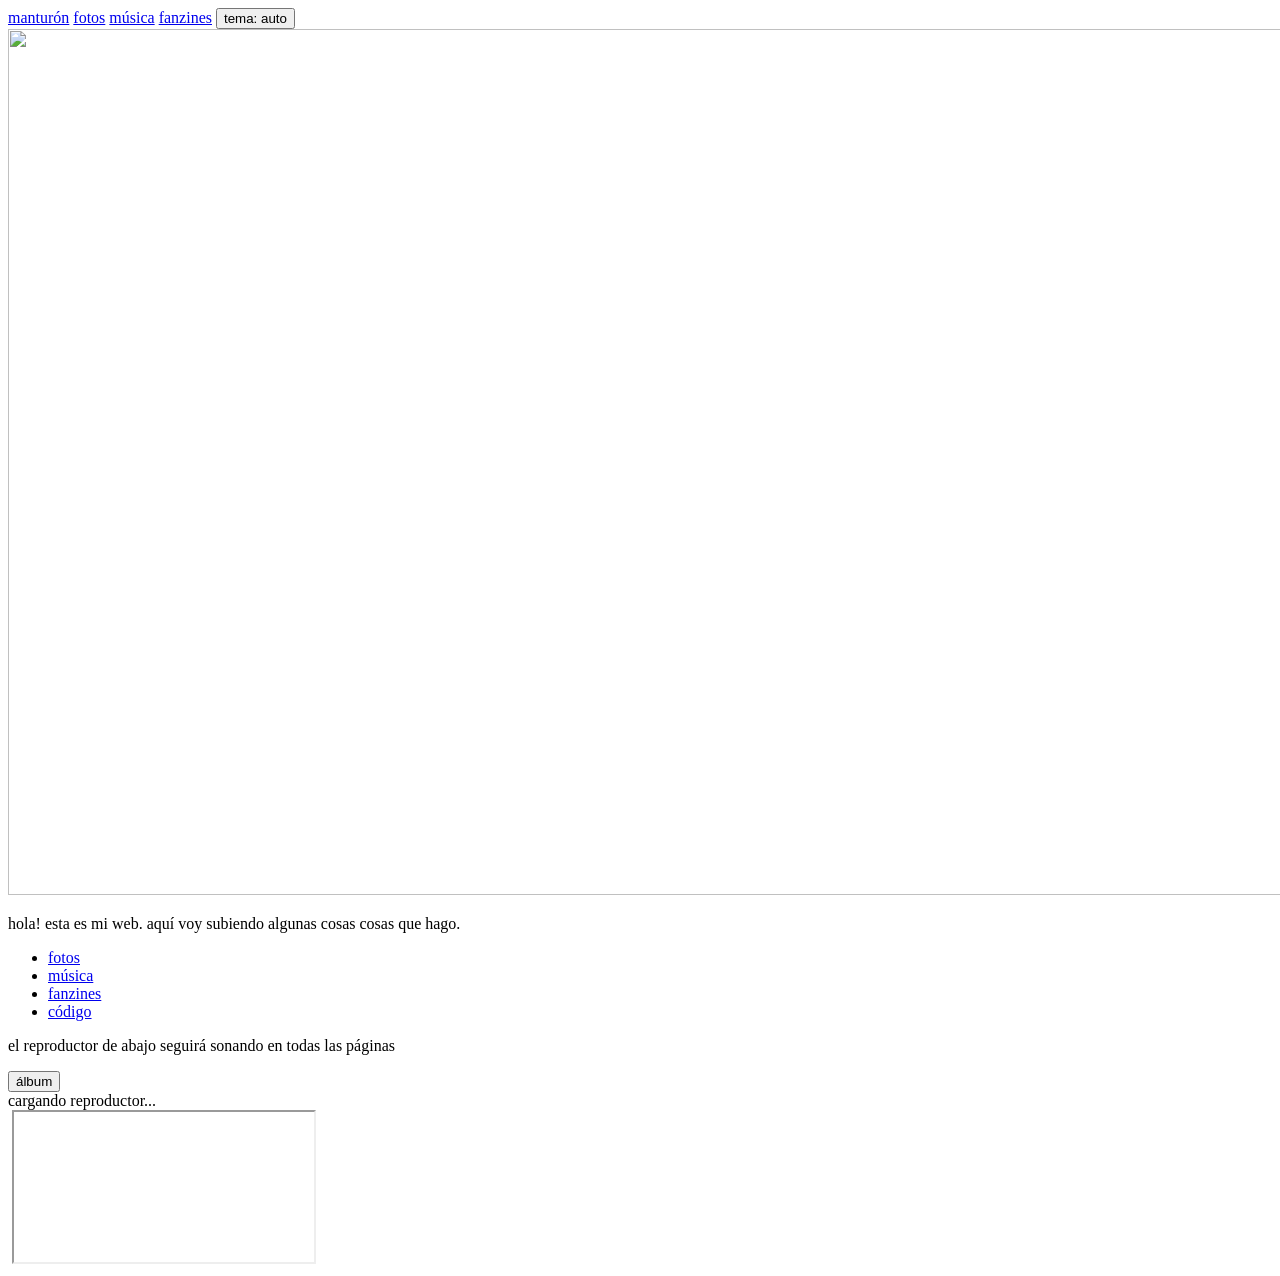
==== src/index.html @ 4c7b0d42 "Home: link to the code on GitHub Co-Authored-By: Claude Opus 5.5 <noreply@anthropic.com>" ====
<!DOCTYPE html>
<html lang="es">
<head>
  <meta charset="UTF-8">
  <meta name="viewport" content="width=device-width, initial-scale=1.0">
  <title>manturón</title>
  <meta
    name="description"
    content="Musica y fotografia en una web personal sencilla, artesanal y viva."
  >
  <link rel="icon" type="image/x-icon" href="/favicon.ico?v=3" sizes="any">
  <link rel="icon" type="image/png" sizes="16x16" href="/assets/icons/favicon-16.png?v=3">
  <link rel="icon" type="image/png" sizes="32x32" href="/assets/icons/favicon-32.png?v=3">
  <link rel="shortcut icon" type="image/x-icon" href="/favicon.ico?v=3">
  <link rel="apple-touch-icon" sizes="180x180" href="/assets/icons/apple-touch-icon.png?v=3">
  <link rel="preconnect" href="https://bandcamp.com">
  <link rel="preconnect" href="https://f4.bcbits.com" crossorigin>
  <script>
    (() => {
      const savedTheme = window.localStorage.getItem("manturon-theme");
      if (savedTheme === "light" || savedTheme === "dark") {
        document.documentElement.dataset.theme = savedTheme;
      }
    })();
  </script>
  <link rel="stylesheet" href="/static/css/styles.css">
</head>
<body>
  <div class="page">
    <nav class="side-nav" aria-label="Secciones">
      <a id="home-link" class="side-nav-title" href="#/">manturón</a>
      <a id="nav-fotos" class="side-nav-item" href="#/fotos">fotos</a>
      <a id="nav-musica" class="side-nav-item" href="#/musica">música</a>
      <a id="nav-fanzines" class="side-nav-item" href="#/fanzines">fanzines</a>
      <button
        id="theme-toggle"
        class="theme-toggle"
        type="button"
        aria-label="Tema automatico. Cambiar a modo oscuro"
        aria-pressed="false"
      >
        tema: <span id="theme-toggle-label">auto</span>
      </button>
    </nav>

    <main class="view-shell">
      <section id="view-inicio" class="view view-inicio" aria-label="Inicio">
        <div class="prose home">
          <img
            class="home-photo"
            src="/assets/photos/6001126579301452762.jpg"
            alt=""
            width="1280"
            height="866"
          >
          <p>hola! esta es mi web. aquí voy subiendo algunas cosas cosas que hago.</p>
          <ul class="home-links">
            <li><a href="#/fotos">fotos</a></li>
            <li><a href="#/musica">música</a></li>
            <li><a href="#/fanzines">fanzines</a></li>
            <li><a href="https://github.com/AntonioAltea">código</a></li>
          </ul>
          <p>el reproductor de abajo seguirá sonando en todas las páginas</p>
        </div>
      </section>

      <section id="view-fotos" class="view gallery-shell" aria-label="Fotos" hidden>
        <figure class="gallery-stage">
          <div id="photo-loader" class="photo-loader" hidden>cargando...</div>
          <img id="main-photo" class="main-photo" src="" alt="" hidden>

          <figcaption class="gallery-meta">
            <div class="gallery-nav-row">
              <button id="prev-photo" class="gallery-nav gallery-nav-prev" type="button" aria-label="Foto anterior">
                <span aria-hidden="true">anterior</span>
              </button>
              <button id="photo-random" class="gallery-nav gallery-nav-mode" type="button" aria-label="Ir a una foto aleatoria">
                azar
              </button>
              <button id="next-photo" class="gallery-nav gallery-nav-next" type="button" aria-label="Foto siguiente">
                <span aria-hidden="true">siguiente</span>
              </button>
            </div>
            <span id="photo-caption" class="photo-caption">No hay fotos todavia.</span>
          </figcaption>
        </figure>
      </section>

      <section id="view-musica" class="view view-scroll" aria-label="Música" hidden>
        <h2 class="section-title">
          <a href="https://manturon.bandcamp.com" target="_blank" rel="noopener">bandcamp</a>
        </h2>
        <ul id="album-grid" class="album-grid"></ul>

        <h2 class="section-title">
          <a href="https://www.youtube.com/@manturon" target="_blank" rel="noopener">youtube</a>
        </h2>
        <iframe
          id="latest-video"
          class="latest-video"
          title="Último vídeo de manturón en YouTube"
          allow="encrypted-media; picture-in-picture; fullscreen"
          allowfullscreen
        ></iframe>
      </section>

      <section id="view-fanzines" class="view" aria-label="Fanzines" hidden>
        <a id="back-link" class="back-link" href="#/" hidden>&lt; volver</a>
        <div id="zine-index" class="zine-index">
          <p id="zine-status" class="section-note">cargando...</p>
          <ul id="zine-grid" class="zine-grid"></ul>
        </div>

        <div id="zine-reader" class="zine-reader" hidden>
          <div id="zine-spread" class="zine-spread"></div>
          <div class="zine-nav-row">
            <button id="zine-prev" class="gallery-nav" type="button" aria-label="Página anterior">
              <span aria-hidden="true">anterior</span>
            </button>
            <span id="zine-progress" class="zine-progress" aria-live="polite"></span>
            <button id="zine-next" class="gallery-nav" type="button" aria-label="Página siguiente">
              <span aria-hidden="true">siguiente</span>
            </button>
          </div>
          <div class="zine-tools">
            <button id="zine-layout" class="zine-tool" type="button" aria-pressed="false"></button>
            <a id="zine-download" class="zine-tool" href="" download hidden>descargar pdf</a>
          </div>
        </div>
      </section>
    </main>
  </div>

  <footer class="player-bar">
    <div class="player-bar-inner">
      <div class="album-picker">
        <button
          id="album-toggle"
          class="album-toggle"
          type="button"
          aria-expanded="false"
          aria-controls="album-list"
        >
          <span class="album-toggle-label">álbum</span>
          <span id="album-toggle-current" class="album-toggle-current"></span>
        </button>
        <ul id="album-list" class="album-list" aria-label="Elegir álbum" hidden></ul>
      </div>
      <div class="bandcamp-player-shell">
        <div id="bandcamp-loader" class="bandcamp-loader">cargando reproductor...</div>
        <img id="bandcamp-cover" class="bandcamp-cover" src="" alt="">
        <iframe
          id="bandcamp-player"
          class="bandcamp-player"
          title="Reproductor de Bandcamp"
          seamless
        ></iframe>
      </div>
      <noscript>
        <a href="https://manturon.bandcamp.com">discografía de manturón en Bandcamp</a>
      </noscript>
    </div>
  </footer>

  <script src="/static/js/media-api.js"></script>
  <script src="/static/js/analytics.js"></script>
  <script src="/static/js/theme.js"></script>
  <script src="/static/js/router.js"></script>
  <script src="/static/js/gallery.js"></script>
  <script src="/static/js/music.js"></script>
  <script src="/static/js/zines.js"></script>
  <script src="/static/js/bandcamp.js"></script>
  <script src="/static/js/main.js"></script>
</body>
</html>
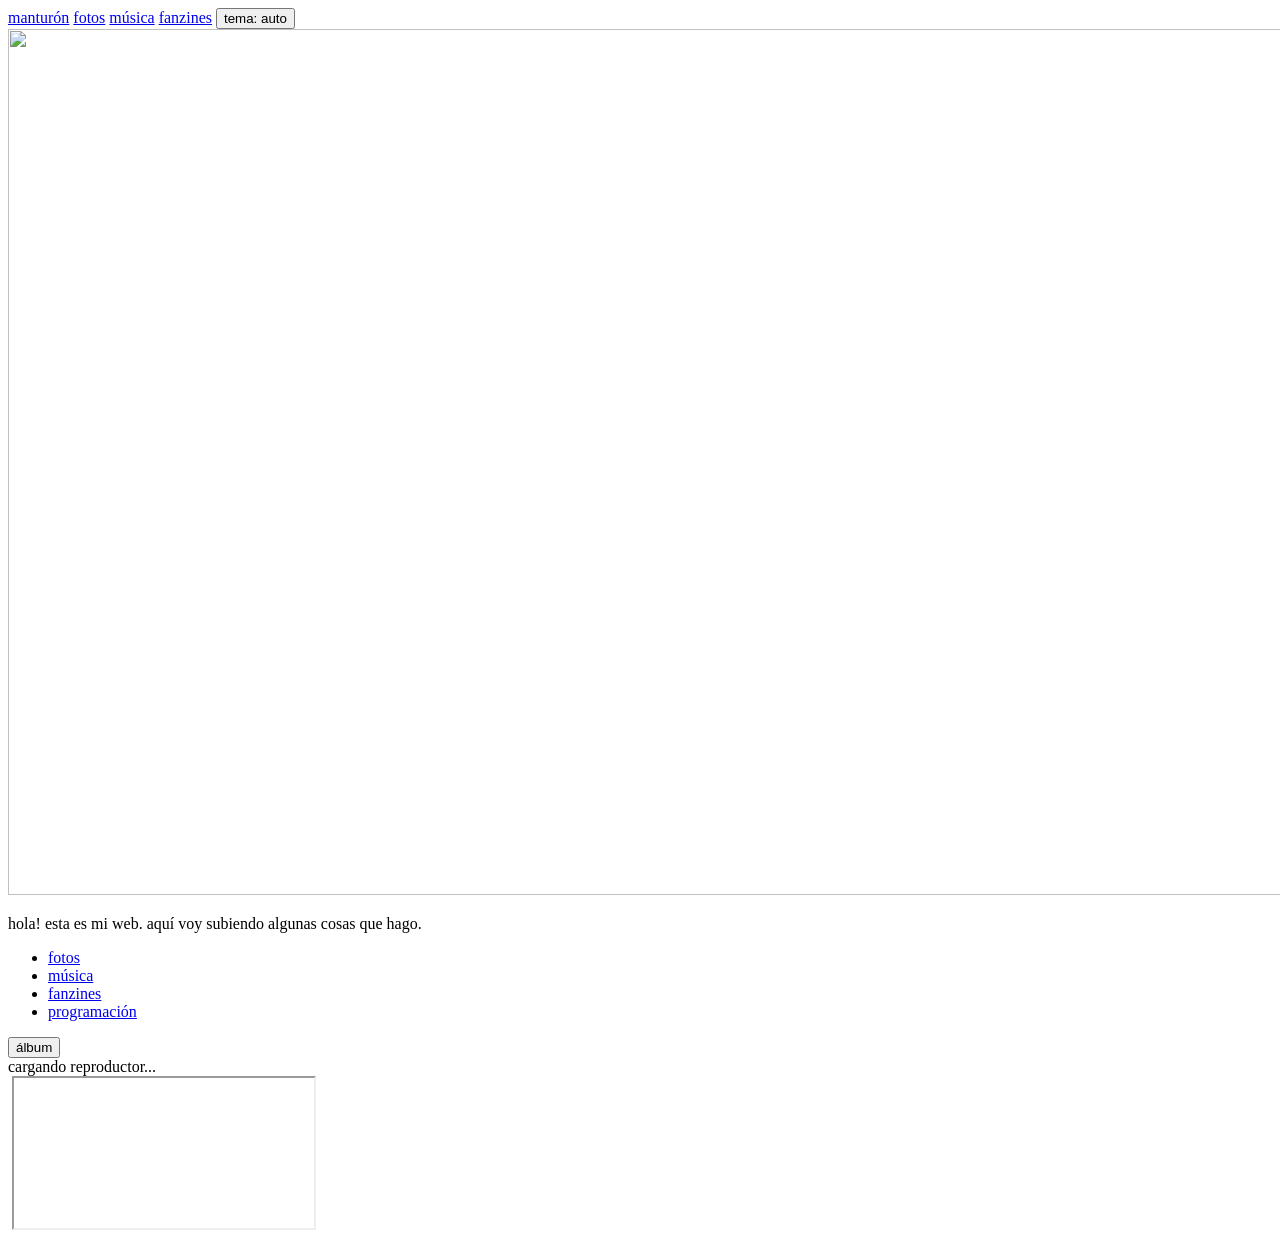
==== commit 3838ea34: "Music: show one chosen video instead of the latest upload Co-Authored-By: Claude Opus 5.5 <noreply@a" ====
--- a/src/index.html
+++ b/src/index.html
@@ -53,14 +53,15 @@
             width="1280"
             height="866"
           >
-          <p>hola! esta es mi web. aquí voy subiendo algunas cosas cosas que hago.</p>
-          <ul class="home-links">
-            <li><a href="#/fotos">fotos</a></li>
-            <li><a href="#/musica">música</a></li>
-            <li><a href="#/fanzines">fanzines</a></li>
-            <li><a href="https://github.com/AntonioAltea">código</a></li>
-          </ul>
-          <p>el reproductor de abajo seguirá sonando en todas las páginas</p>
+          <div class="home-text">
+            <p>hola! esta es mi web. aquí voy subiendo algunas cosas que hago.</p>
+            <ul class="home-links">
+              <li><a href="#/fotos">fotos</a></li>
+              <li><a href="#/musica">música</a></li>
+              <li><a href="#/fanzines">fanzines</a></li>
+              <li><a href="https://github.com/AntonioAltea" target="_blank" rel="noopener">programación</a></li>
+            </ul>
+          </div>
         </div>
       </section>
 
@@ -96,9 +97,9 @@
           <a href="https://www.youtube.com/@manturon" target="_blank" rel="noopener">youtube</a>
         </h2>
         <iframe
-          id="latest-video"
-          class="latest-video"
-          title="Último vídeo de manturón en YouTube"
+          id="featured-video"
+          class="featured-video"
+          title="donde debo estar, de manturón, en YouTube"
           allow="encrypted-media; picture-in-picture; fullscreen"
           allowfullscreen
         ></iframe>
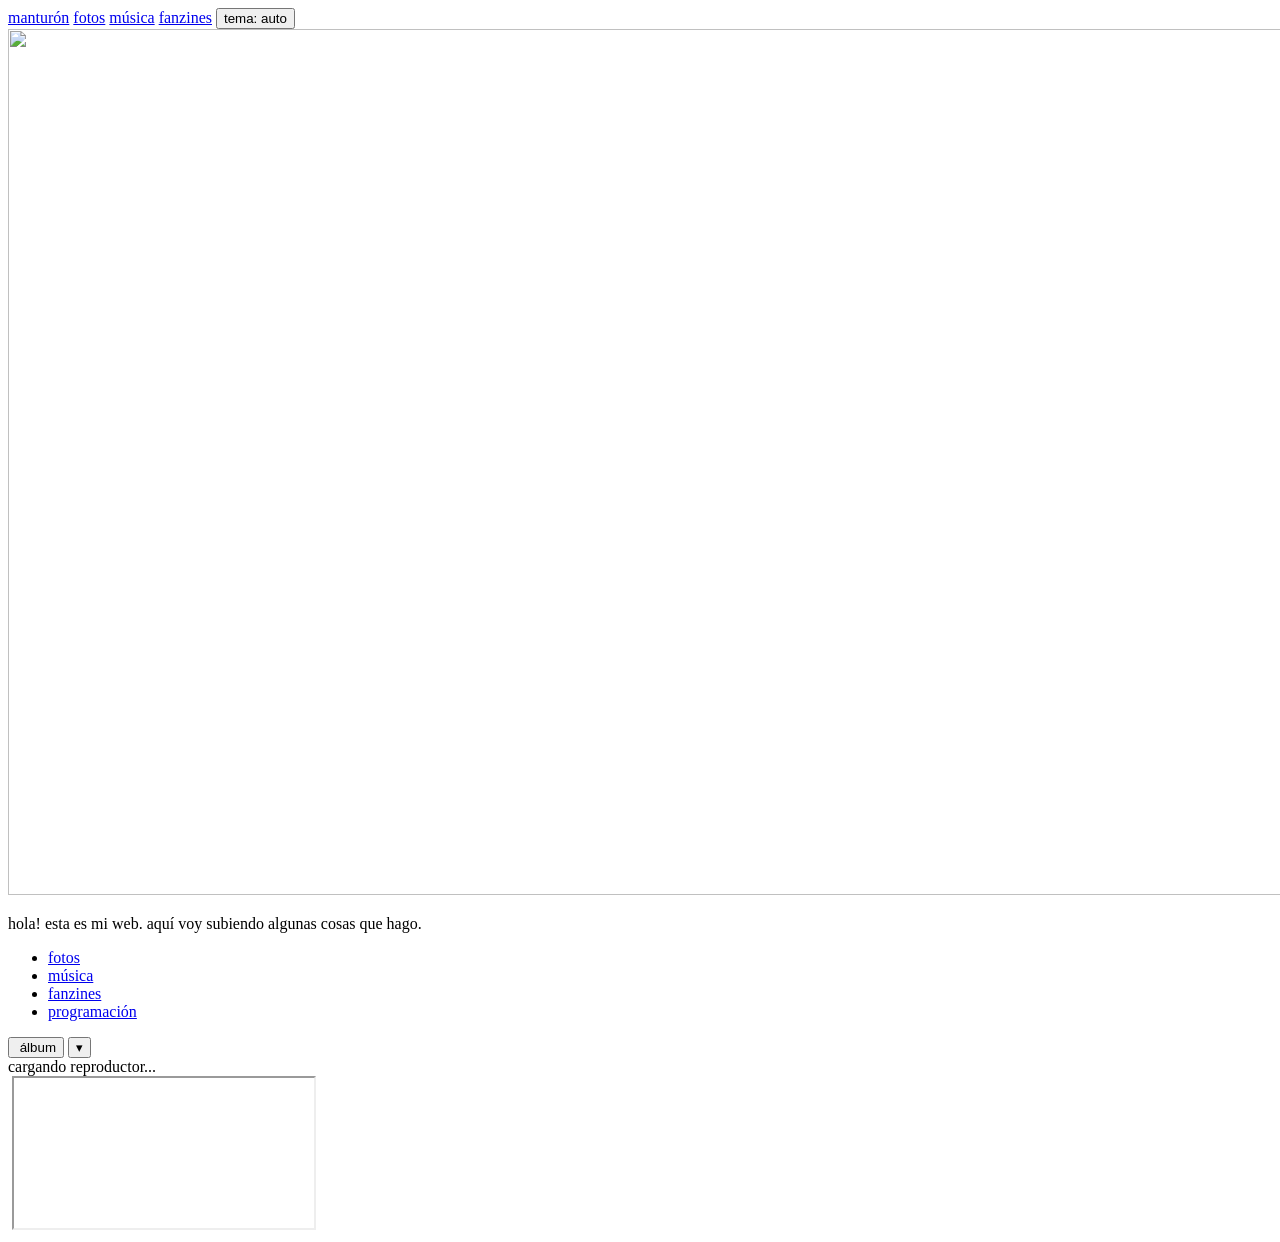
==== commit 23340e0f: "Fold the player down to a row with the cover on phones Co-Authored-By: Claude Opus 5.5 <noreply@anth" ====
--- a/src/index.html
+++ b/src/index.html
@@ -124,7 +124,6 @@
             </button>
           </div>
           <div class="zine-tools">
-            <button id="zine-layout" class="zine-tool" type="button" aria-pressed="false"></button>
             <a id="zine-download" class="zine-tool" href="" download hidden>descargar pdf</a>
           </div>
         </div>
@@ -132,19 +131,29 @@
     </main>
   </div>
 
-  <footer class="player-bar">
+  <footer class="player-bar" data-folded="true">
     <div class="player-bar-inner">
       <div class="album-picker">
-        <button
-          id="album-toggle"
-          class="album-toggle"
-          type="button"
-          aria-expanded="false"
-          aria-controls="album-list"
-        >
-          <span class="album-toggle-label">álbum</span>
-          <span id="album-toggle-current" class="album-toggle-current"></span>
-        </button>
+        <div class="album-row">
+          <button
+            id="album-toggle"
+            class="album-toggle"
+            type="button"
+            aria-expanded="false"
+            aria-controls="album-list"
+          >
+            <img id="album-toggle-cover" class="album-toggle-cover" src="" alt="">
+            <span class="album-toggle-label">álbum</span>
+            <span id="album-toggle-current" class="album-toggle-current"></span>
+          </button>
+          <button
+            id="player-fold"
+            class="player-fold"
+            type="button"
+            aria-expanded="false"
+            aria-label="Mostrar u ocultar el reproductor"
+          >▾</button>
+        </div>
         <ul id="album-list" class="album-list" aria-label="Elegir álbum" hidden></ul>
       </div>
       <div class="bandcamp-player-shell">
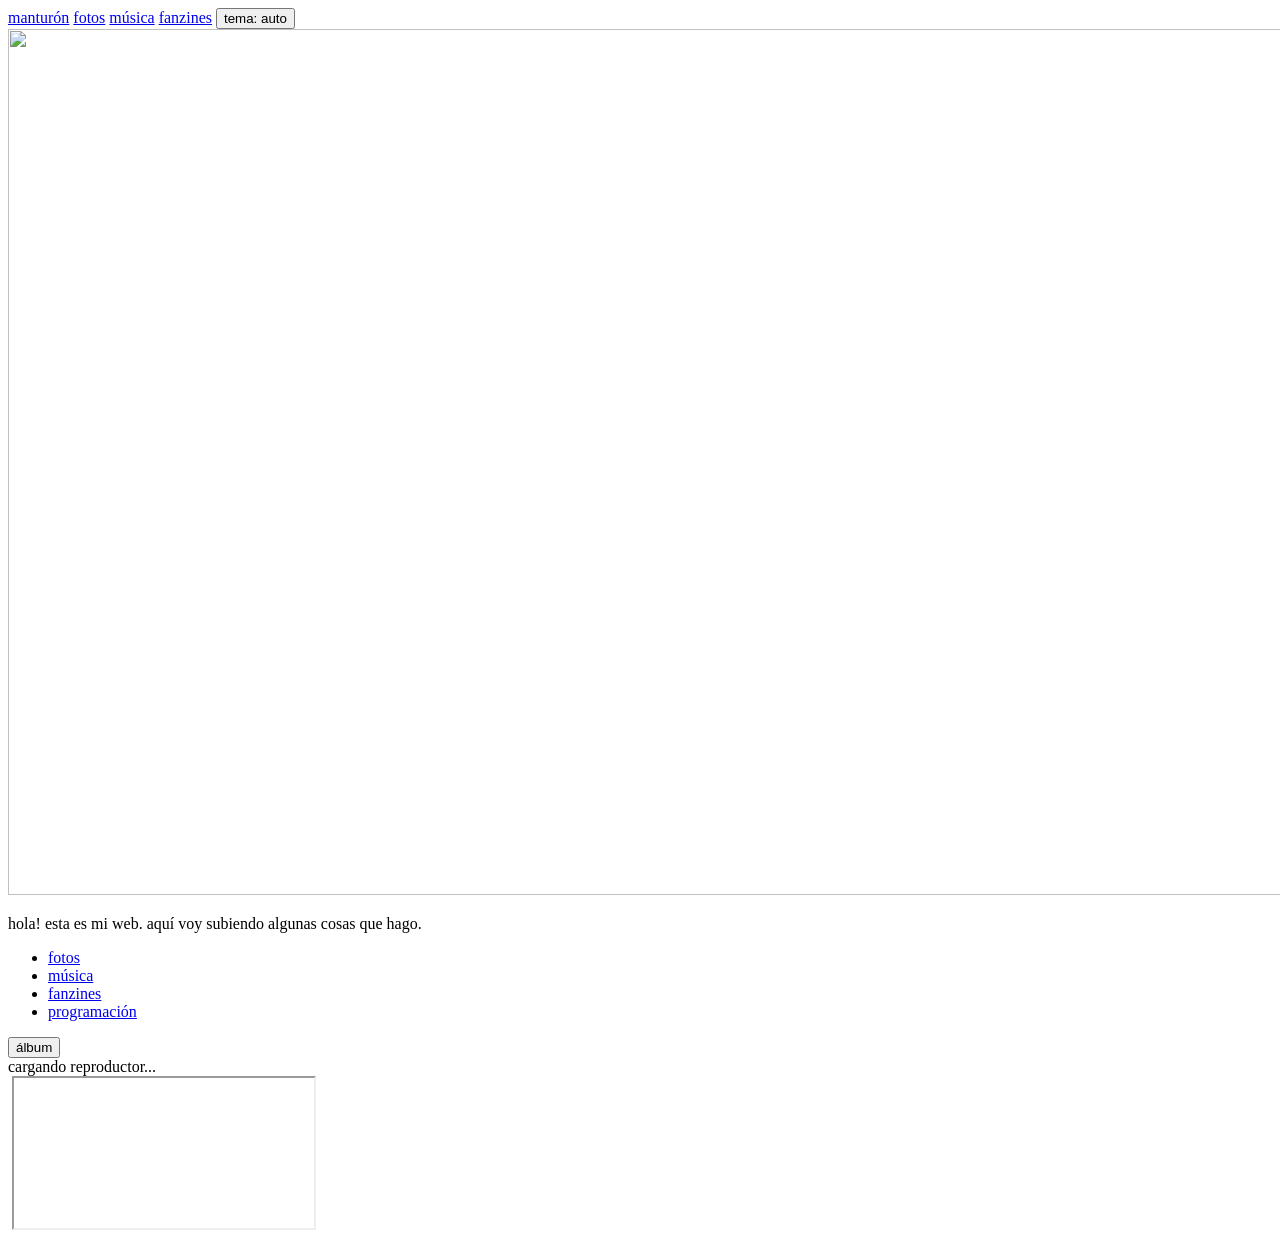
==== commit d30c7c38: "Zine reader: 3D book with leaves that turn about the spine Co-Authored-By: Claude Opus 5.5 <noreply@" ====
--- a/src/index.html
+++ b/src/index.html
@@ -131,29 +131,19 @@
     </main>
   </div>
 
-  <footer class="player-bar" data-folded="true">
+  <footer class="player-bar">
     <div class="player-bar-inner">
       <div class="album-picker">
-        <div class="album-row">
-          <button
-            id="album-toggle"
-            class="album-toggle"
-            type="button"
-            aria-expanded="false"
-            aria-controls="album-list"
-          >
-            <img id="album-toggle-cover" class="album-toggle-cover" src="" alt="">
-            <span class="album-toggle-label">álbum</span>
-            <span id="album-toggle-current" class="album-toggle-current"></span>
-          </button>
-          <button
-            id="player-fold"
-            class="player-fold"
-            type="button"
-            aria-expanded="false"
-            aria-label="Mostrar u ocultar el reproductor"
-          >▾</button>
-        </div>
+        <button
+          id="album-toggle"
+          class="album-toggle"
+          type="button"
+          aria-expanded="false"
+          aria-controls="album-list"
+        >
+          <span class="album-toggle-label">álbum</span>
+          <span id="album-toggle-current" class="album-toggle-current"></span>
+        </button>
         <ul id="album-list" class="album-list" aria-label="Elegir álbum" hidden></ul>
       </div>
       <div class="bandcamp-player-shell">
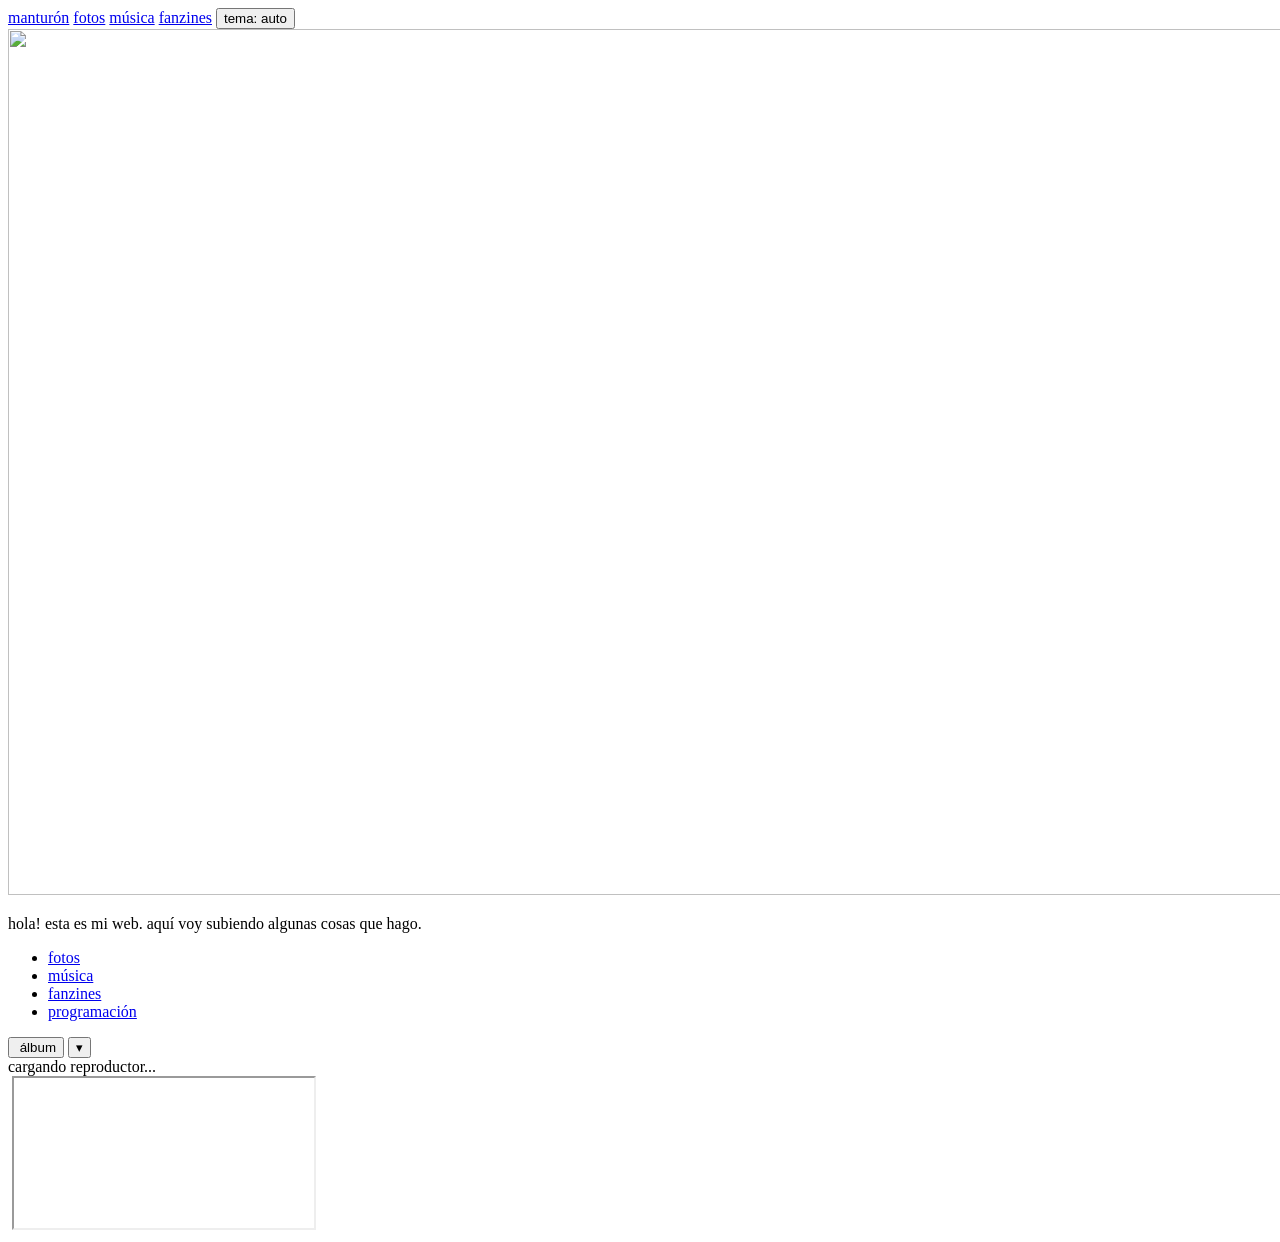
==== commit 6baa6e6e: "Merge branch 'estilo-isak' Co-Authored-By: Claude Opus 5.5 <noreply@anthropic.com>" ====
--- a/src/index.html
+++ b/src/index.html
@@ -131,19 +131,29 @@
     </main>
   </div>
 
-  <footer class="player-bar">
+  <footer class="player-bar" data-folded="true">
     <div class="player-bar-inner">
       <div class="album-picker">
-        <button
-          id="album-toggle"
-          class="album-toggle"
-          type="button"
-          aria-expanded="false"
-          aria-controls="album-list"
-        >
-          <span class="album-toggle-label">álbum</span>
-          <span id="album-toggle-current" class="album-toggle-current"></span>
-        </button>
+        <div class="album-row">
+          <button
+            id="album-toggle"
+            class="album-toggle"
+            type="button"
+            aria-expanded="false"
+            aria-controls="album-list"
+          >
+            <img id="album-toggle-cover" class="album-toggle-cover" src="" alt="">
+            <span class="album-toggle-label">álbum</span>
+            <span id="album-toggle-current" class="album-toggle-current"></span>
+          </button>
+          <button
+            id="player-fold"
+            class="player-fold"
+            type="button"
+            aria-expanded="false"
+            aria-label="Mostrar u ocultar el reproductor"
+          >▾</button>
+        </div>
         <ul id="album-list" class="album-list" aria-label="Elegir álbum" hidden></ul>
       </div>
       <div class="bandcamp-player-shell">
